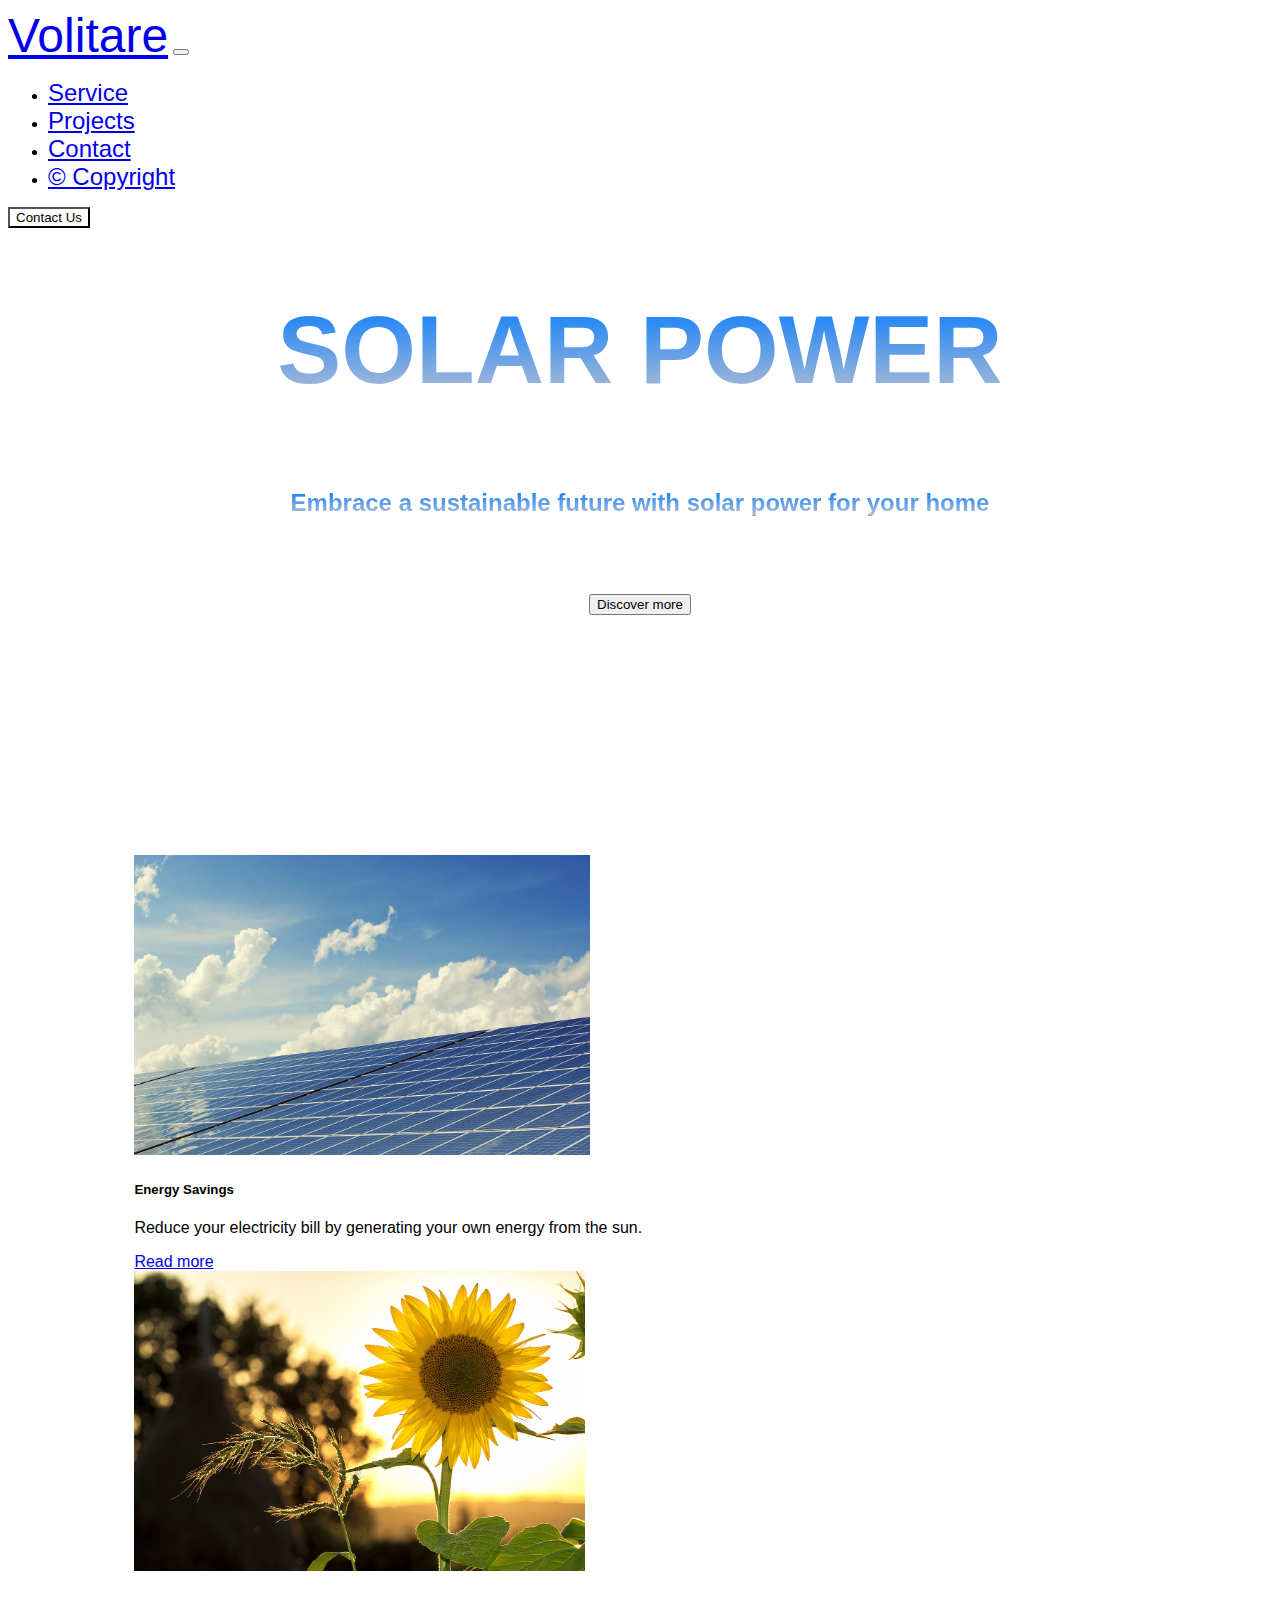
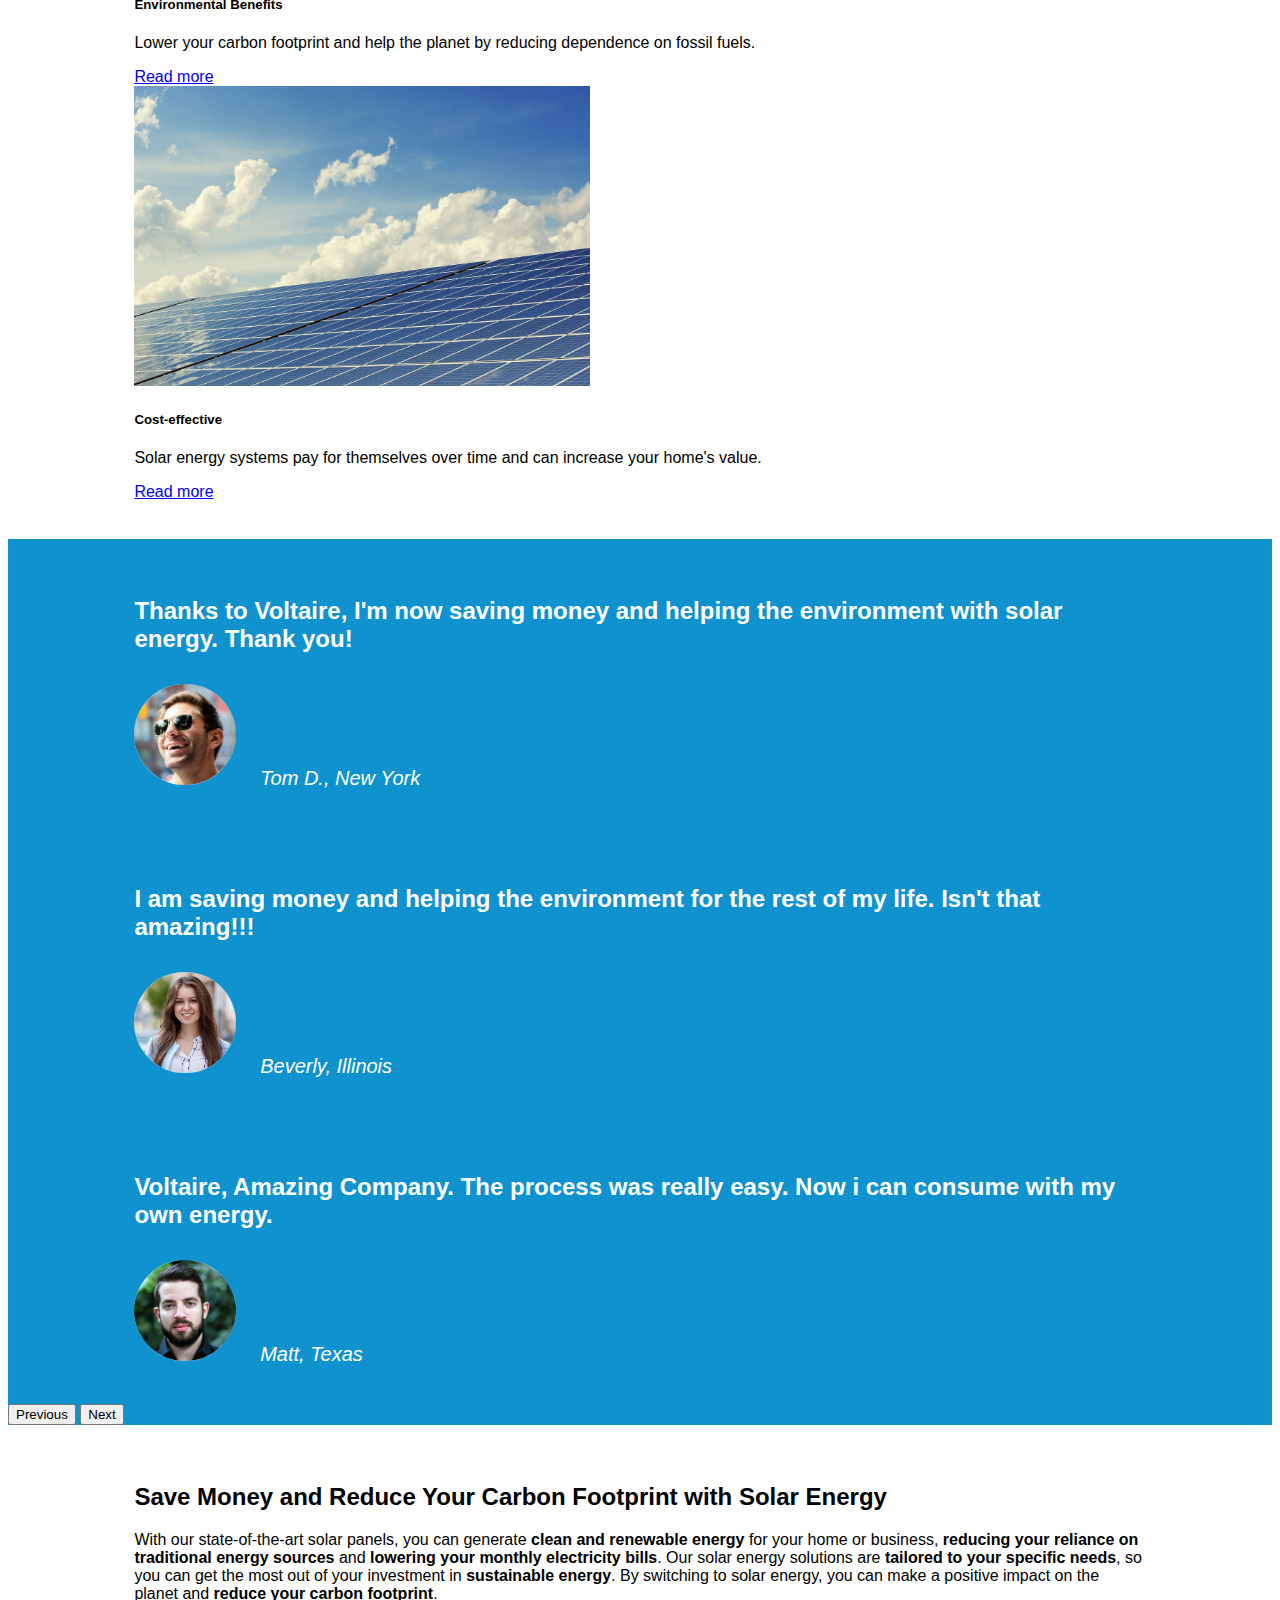
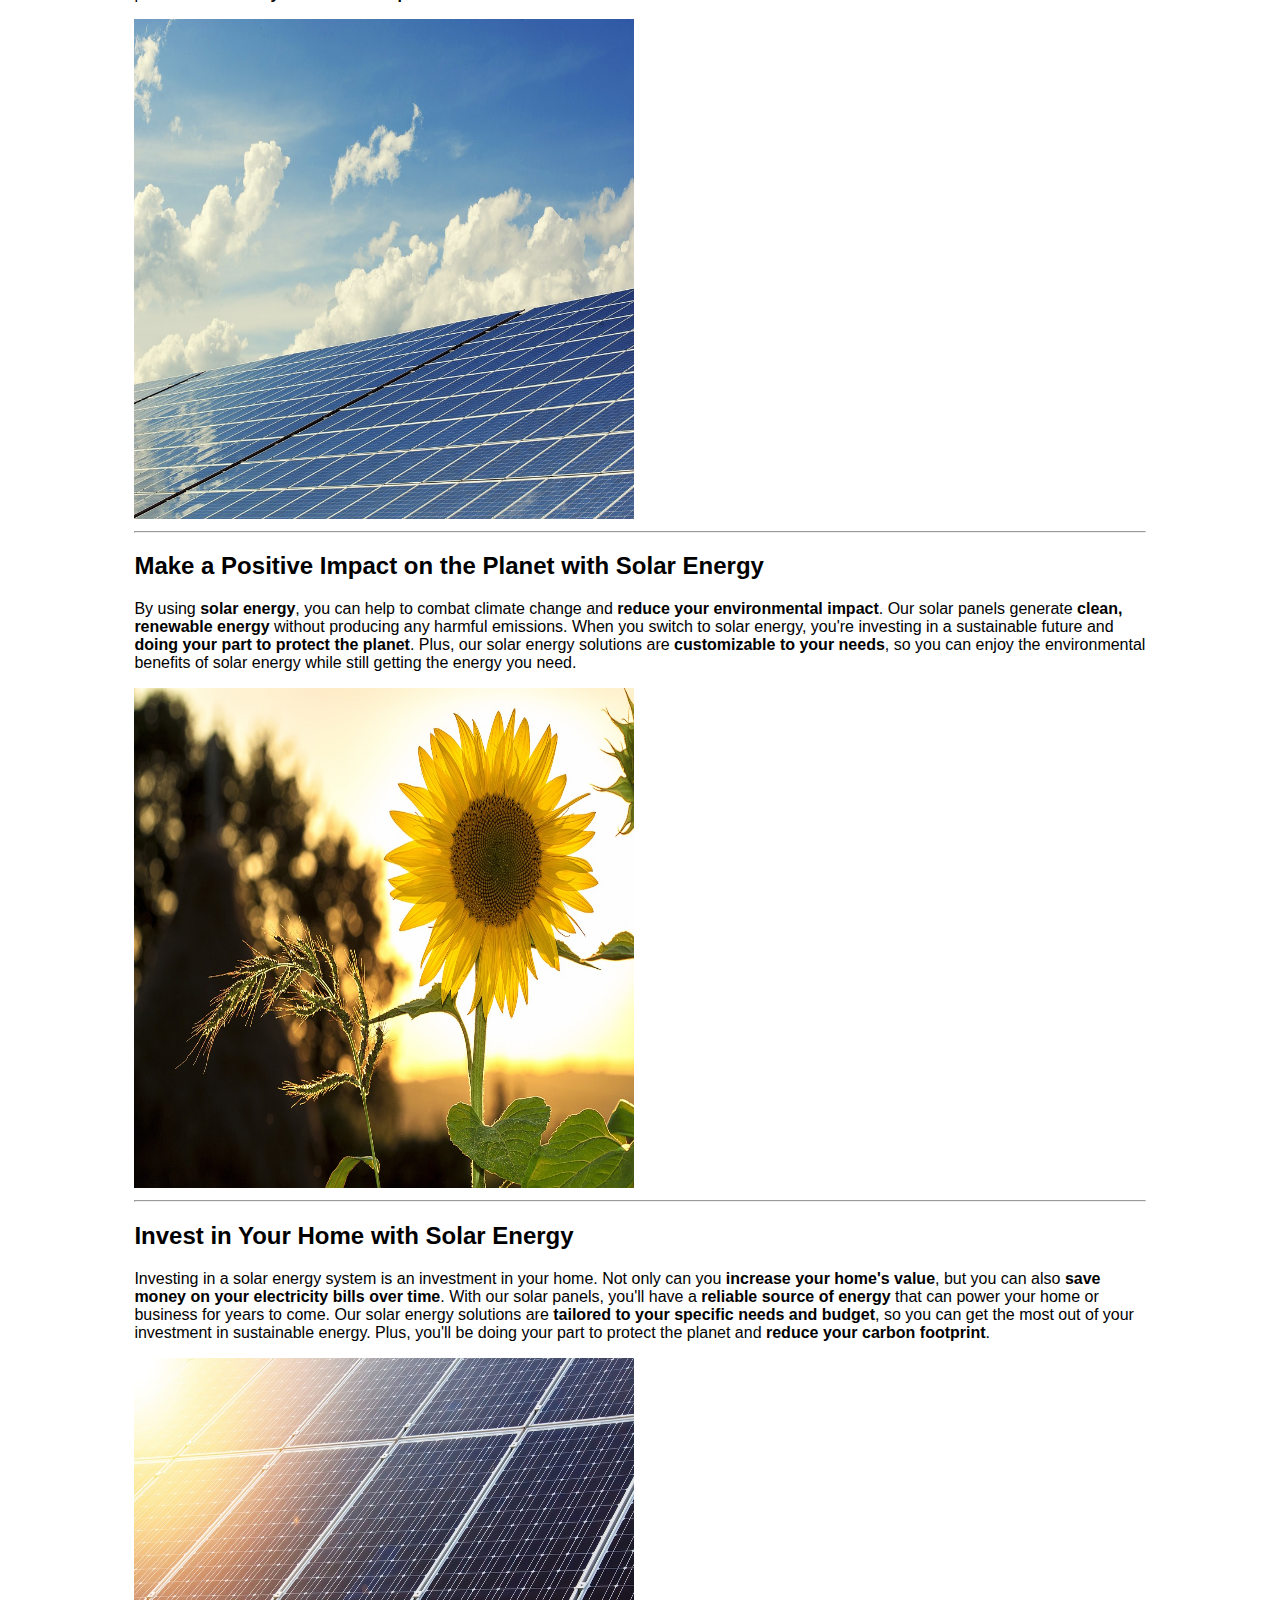
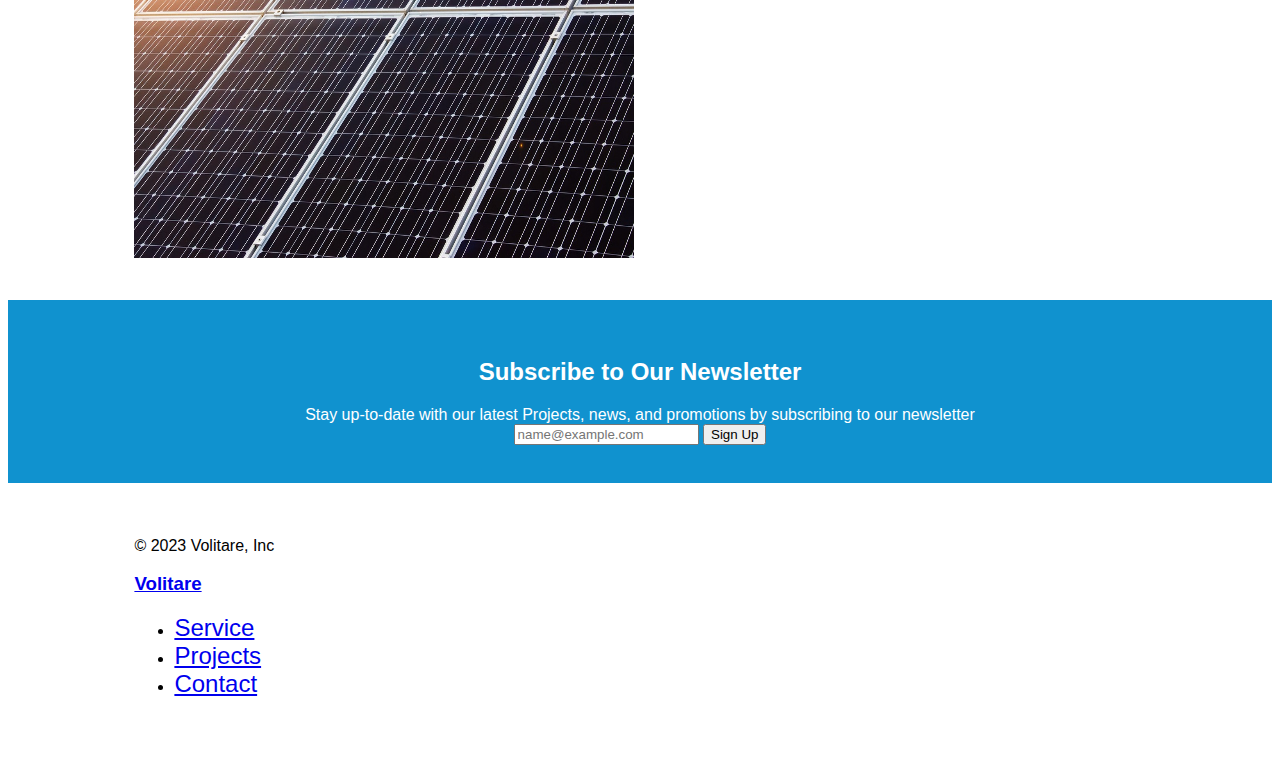
==== index.html @ 942b831d "first init" ====
<!DOCTYPE html>
<html lang="en">
  <head>
    <meta charset="UTF-8" />
    <meta http-equiv="X-UA-Compatible" content="IE=edge" />
    <meta name="viewport" content="width=device-width, initial-scale=1.0" />
    <title>Volitare</title>
    <link href="https://cdn.jsdelivr.net/npm/bootstrap@5.3.0-alpha2/dist/css/bootstrap.min.css" rel="stylesheet" integrity="sha384-aFq/bzH65dt+w6FI2ooMVUpc+21e0SRygnTpmBvdBgSdnuTN7QbdgL+OapgHtvPp" crossorigin="anonymous"/>
    <link rel="stylesheet" href="css/style.css" />
  </head>
  <body>


    <!-- Front Page -->
    <a class="btn btn-lg btn-primary ms-auto contactBtn" role="button" href="contact.html" class="btn-link">Contact us</a>
    <section class="top-container">
      <div class="video-container">
      <video
        id="background-video"
        autoplay
        muted
        poster="../videos/Solar-Header.mp4"
      >
        <source src="../videos/Solar-Header.mp4" type="video/mp4" />
      </div>
      </video>
      <nav class="navbar sticky-top navbar-expand-lg p-0" data-bs-theme="dark">
        <div id="zeile" class="container-fluid">
          <a class="navbar-brand ms-lg-5" href="index.html">Volitare</a>
          <button class="navbar-toggler" type="button" data-bs-toggle="collapse" data-bs-target="#navbarNav" aria-controls="navbarNav" aria-expanded="false" aria-label="Toggle navigation">
            <span class="navbar-toggler-icon"></span>
          </button>

          <div class="collapse navbar-collapse" id="navbarNav">
            <ul class="navbar-nav m-auto">
              <li class="nav-item">
                <a class="nav-link ms-lg-5 ms-md-5" aria-current="page" href="Service.html">Service</a                >
              </li>
              <li class="nav-item">
                <a class="nav-link ms-lg-3" href="#" >Projects</a>
              </li>
              <li class="nav-item">
                <a class="nav-link ms-lg-3" href="#">Contact</a>
              </li>
              <li class="nav-item">
                <a class="nav-link ms-lg-3" href="#">&#169; Copyright</a>
              </li>
            </ul>

            <button id="contactButton" type="button" class="btn btn-lg btn-outline-light ms-auto">
              Contact Us
            </button>
          </div>
        </div>
      </nav>

      <div class="top-container-inhalt">
        <header>
          <h1 class="big-Header header-color">SOLAR POWER</h1>
          <h2 class="small-Header header-color">
            Embrace a sustainable future with solar power for your home
          </h2>
          <button id="discoverBtn" type="button" class="btn btn-lg btn-primary">
            Discover more
          </button>
        </header>
      </div>
    </section>

    <!-- Features Cards -->
    <section class="features-section">
        <div class="container-fluid">
            <div class="row">
                <div class="col-md-4">
                    <div class="card">
                        <img src="images/pv.jpg" class="card-img-top" alt="...">
                        <div class="card-body">
                        <h5 class="card-title">Energy Savings</h5>
                        <p class="card-text">Reduce your electricity bill by generating your own energy from the sun.</p>
                        <a href="#feature1" class="btn btn-primary">Read more</a>
                        </div>
                    </div>
                </div>
                <div class="col-md-4">
                    <div class="card">
                        <img src="images/EV.jpg" class="card-img-top" alt="...">
                        <div class="card-body">
                        <h5 class="card-title">Environmental Benefits</h5>
                        <p class="card-text">Lower your carbon footprint and help the planet by reducing dependence on fossil fuels.</p>
                        <a href="#feature2" class="btn btn-primary">Read more</a>
                        </div>
                    </div>
                </div>
                <div class="col-md-4">
                    <div class="card">
                        <img src="images/pv.jpg" class="card-img-top" alt="...">
                        <div class="card-body">
                        <h5 class="card-title">Cost-effective</h5>
                        <p class="card-text">Solar energy systems pay for themselves over time and can increase your home's value.</p>
                        <a href="#feature3" class="btn btn-primary">Read more</a>
                        </div>
                    </div>
                </div>
            </div>
        </div>
    </section>

    <!-- Review Section -->
    <section class="review-section colored-section">

        <div id="carouselReview" class="carousel slide text-center">
            <div class="carousel-inner">
        
                <div class="carousel-item container-fluid active">
                <h2 class="reviewHeader fs-sm-6">Thanks to Voltaire, I'm now saving money and helping the environment with solar energy. Thank you!</h2>
                <img class="portrait" src="images/portrait1.jpg" alt="men-profile">
                <em>Tom D., New York</em>
                </div>
        
                <div class="carousel-item container-fluid">
                    <h2 class="reviewHeader">I am saving money and helping the environment for the rest of my life. Isn't that amazing!!!</h2>
                    <img class="portrait" src="images/portrait2.jpg" alt="lady-profile">
                    <em>Beverly, Illinois</em>
                </div>

            <div class="carousel-item container-fluid">
                <h2 class="reviewHeader">Voltaire, Amazing Company. The process was really easy. Now i can consume with my own energy.</h2>
                <img class="portrait" src="images/portrait3.jpg" alt="men-profile">
                <em>Matt, Texas</em>
            </div>
            </div>
            <button class="carousel-control-prev" type="button" data-bs-target="#carouselReview" data-bs-slide="prev">
                <span class="carousel-control-prev-icon" aria-hidden="true"></span>
                <span class="visually-hidden">Previous</span>
            </button>
        
            <button class="carousel-control-next" type="button" data-bs-target="#carouselReview" data-bs-slide="next">
                <span class="carousel-control-next-icon" aria-hidden="true"></span>
                <span class="visually-hidden">Next</span>
            </button>
            </div>
        
        </section>
        </section>
    

    <!-- Featurettes -->

    <section class="ft-section container-fluid">
        <div class="row featurette">
          <div id="feature1" class="col-md-7 order-sm-1">
            <h2 class="featurette-heading fw-normal lh-1">Save Money and Reduce Your Carbon Footprint with Solar Energy</h2>
            <p class="lead">With our state-of-the-art solar panels, you can generate <b>clean and renewable energy</b> for your home or business,
                 <b>reducing your reliance on traditional energy sources</b> and <b>lowering your monthly electricity bills</b>.
                  Our solar energy solutions are <b>tailored to your specific needs</b>, so you can get the most out of your investment in <b>sustainable energy</b>.
                 By switching to solar energy, you can make a positive impact on the planet and <b>reduce your carbon footprint</b>.</p>
          </div>
          <div class="col-md-5 order-sm-2">
            <img src="images/pv.jpg" class="featurette-image img-fluid mx-auto" width="500" height="500" alt="">
          </div>
        </div>
    
        <hr class="featurette-divider">
    
        <div class="row featurette">
          <div id="feature2" class="col-md-7 order-md-2">
            <h2 class="featurette-heading fw-normal lh-1">Make a Positive Impact on the Planet with Solar Energy</h2>
            <p class="lead">By using <b>solar energy</b>, you can help to combat climate change and <b>reduce your environmental impact</b>.
                 Our solar panels generate <b>clean, renewable energy</b> without producing any harmful emissions. When you switch to solar energy,
                  you're investing in a sustainable future and <b>doing your part to protect the planet</b>. Plus, our solar energy solutions are <b>customizable to your needs</b>,
                 so you can enjoy the environmental benefits of solar energy while still getting the energy you need.</p>
          </div>
          <div class="col-md-5 order-md-1">
            <img class="bd-placeholder-img bd-placeholder-img-lg featurette-image img-fluid mx-auto" width="500" height="500" src="images/EV.jpg" role="img" aria-label="Placeholder: 500x500" preserveAspectRatio="xMidYMid slice" focusable="false">
          </div>

        </div>
    
        <hr class="featurette-divider">
    
        <div class="row featurette">
          <div id="feature3" class="col-md-7">
            <h2 class="featurette-heading fw-normal lh-1">Invest in Your Home with Solar Energy</h2>
            <p class="lead">Investing in a solar energy system is an investment in your home. Not only can you <b>increase your home's value</b>,
                 but you can also <b>save money on your electricity bills over time</b>. With our solar panels, you'll have a <b>reliable source of energy</b> 
                 that can power your home or business for years to come. Our solar energy solutions are <b>tailored to your specific needs and budget</b>,
                 so you can get the most out of your investment in sustainable energy. Plus, you'll be doing your part to protect the planet and <b>reduce your carbon footprint</b>.</p>
          </div>
          <div class="col-md-5">
            <img src="images/Panel.jpg"  class="bd-placeholder-img bd-placeholder-img-lg featurette-image img-fluid mx-auto" width="500" height="500" alt="">
          </div>
        </div>
    </section>


    <section class="mail container-fluid colored-section">
        <h2>Subscribe to Our Newsletter</h2>
        <label for="mail">Stay up-to-date with our latest Projects, news, and promotions by subscribing to our newsletter</label>
        <div class="mailinput input-group input-group-lg w-auto mt-4">
            <input type="email" name="mail" class="form-control" id="floatingInput" placeholder="name@example.com" aria-describedby="button-addon2">
            <button class="btn btn-dark" type="button" id="button-addon2">Sign Up</button>
        </div>
    </section>

    <footer class="container-fluid">
        <footer class="d-flex flex-wrap justify-content-between align-items-center py-3 my-4 border-top">
            <p class="col-md-4 mb-0 text-body-secondary">© 2023 Volitare, Inc</p>
        
            <a href="/" class="col-md-4 d-flex align-items-center justify-content-center mb-3 mb-md-0 me-md-auto link-body-emphasis text-decoration-none">
              <h3>Volitare</h3>
            </a>
        
            <ul class="nav col-md-4 justify-content-end">
              <li class="nav-item"><a href="Service.html" class="nav-link px-2 text-body-secondary">Service</a></li>
              <li class="nav-item"><a href="#" class="nav-link px-2 text-body-secondary">Projects</a></li>
              <li class="nav-item"><a href="contact.html" class="nav-link px-2 text-body-secondary">Contact</a></li>
            </ul>
          </footer>
    </footer>

    <script src="index.js"></script>
    <script src="https://cdn.jsdelivr.net/npm/@popperjs/core@2.11.6/dist/umd/popper.min.js" integrity="sha384-oBqDVmMz9ATKxIep9tiCxS/Z9fNfEXiDAYTujMAeBAsjFuCZSmKbSSUnQlmh/jp3" crossorigin="anonymous"></script>
    <script src="https://cdn.jsdelivr.net/npm/bootstrap@5.3.0-alpha2/dist/js/bootstrap.min.js" integrity="sha384-heAjqF+bCxXpCWLa6Zhcp4fu20XoNIA98ecBC1YkdXhszjoejr5y9Q77hIrv8R9i" crossorigin="anonymous"></script>
  </body>
</html>
---- css/style.css ----
html{
    font-family: Arial, Helvetica, sans-serif;
}

.top-container{
    margin: 0;
    padding: 0;

}

b {
    font-weight: 700;
}

#background-video {
    position: absolute;
    width: 100%;
    z-index: -10;
}

.top-container-inhalt {
    padding: 4% 12%;
}

#contactButton {
    background-color: rgba(255, 255, 255, 0.2);
}
#contactButton2 {
}

.navbar-brand {
    font-size: 3rem;
}

.nav-link:hover {
    color: black;
}

header {
    display: flex;
    flex-direction: column;
    align-items: center;
}

.big-Header {
    text-align: center;
    margin-top: 1rem;
    font-size: 6rem;
}

.header-color {
    background-image: linear-gradient(0deg, rgba(2,0,36,1) 0%, rgba(9,47,121,0.3169642857142857) 7%, rgba(0,121,255,1) 100%);
    -webkit-background-clip: text;
    -webkit-text-fill-color: transparent;
}
#discoverBtn {
    margin-top: 6%;
}

.nav-link {
    font-size: 1.5rem;
}


/* Carousel Review */

.portrait {
    width: 10%;
    height: 10%;

    border-radius: 50%;

    margin-right: 2%;
}

.colored-section {
    background-color: #1092CF;
    color:white;
}

.container-fluid:not(#zeile):not(#zeile2) {
    padding: 3% 10% 3%;
}

.reviewHeader {
    margin-bottom: 3%;
}

.carousel-item em {
    font-size: 1.25rem;
}

/* Features-Section */

.features-section {
    margin-top: 12%;

    background-color: white;
}

.card {
    height: 100%;
  }
  
.card-img-top {
    height: 300px;
    object-fit: cover;
}


.contactBtn {
    position: fixed;

    top: 10%;
    right: 0.75rem;

    z-index: 1;

    display: none;
}

/*Featurettes-Section*/





/*Newsletter*/

.mail {
    display: flex;
    flex-direction: column;
    align-items: center;
}


/*Projects Seite*/

.carousel-container {
    z-index: -10;
}

#carousel2 .carousel-item {
    width: 100%; /* Breite des Containers auf 100% setzen */
    height: 32rem; /* Höhe des Containers festlegen */
    
}

#carousel2 img {
    width: 100%; /* Maximale Breite des Bildes auf 100% des Containers setzen */
    height: 100%; /* Maximale Höhe des Bildes auf 100% des Containers setzen */
    display: block; /* Das Bild als Blockelement anzeigen */
    margin: auto; /* Das Bild horizontal zentrieren */
}

.feature-text {
    font-size: 1.25rem;
}


/* Service */

.middle-container {
    margin-bottom: 5%;
}



/*Responsivness*/

/*Extra Small*/
@media screen and (max-width: 575px) {
    .reviewHeader {
        font-size: 1rem;
    }
    .big-Header {
        font-size: 3rem;
    }
    .small-Header {
        text-align: center;
        font-size: 1rem;
    }

    .video-container {
        position: absolute;
        height: 500px;
        width: auto;
        z-index: -1;

        overflow: hidden;
    }
    #background-video {
        position: relative;
        height: 100%;
        width: fit-content;

        right: 25%;
    }

    .nav-item {
        margin: 0;
    }
}
/*Small*/
@media screen and (min-width: 576px) and (max-width: 767px) {
    .big-Header {
        font-size: 4rem;
    }
    .small-Header {
        font-size: 1rem;
    }
}
/*Medium*/
@media screen and (min-width: 768px) and (max-width: 991px) {
    .big-Header {
        font-size: 5rem;
    }
    .small-Header {
        font-size: 1.5rem;
    }
}
/*Large*/
@media screen and (min-width: 992px) and (max-width: 1199px) {
    
}
/*XL*/
@media screen and (min-width: 1200px) and (max-width: 1399px) {
    
}
/*XXL*/
@media screen and (min-width: 1400px){
    
}
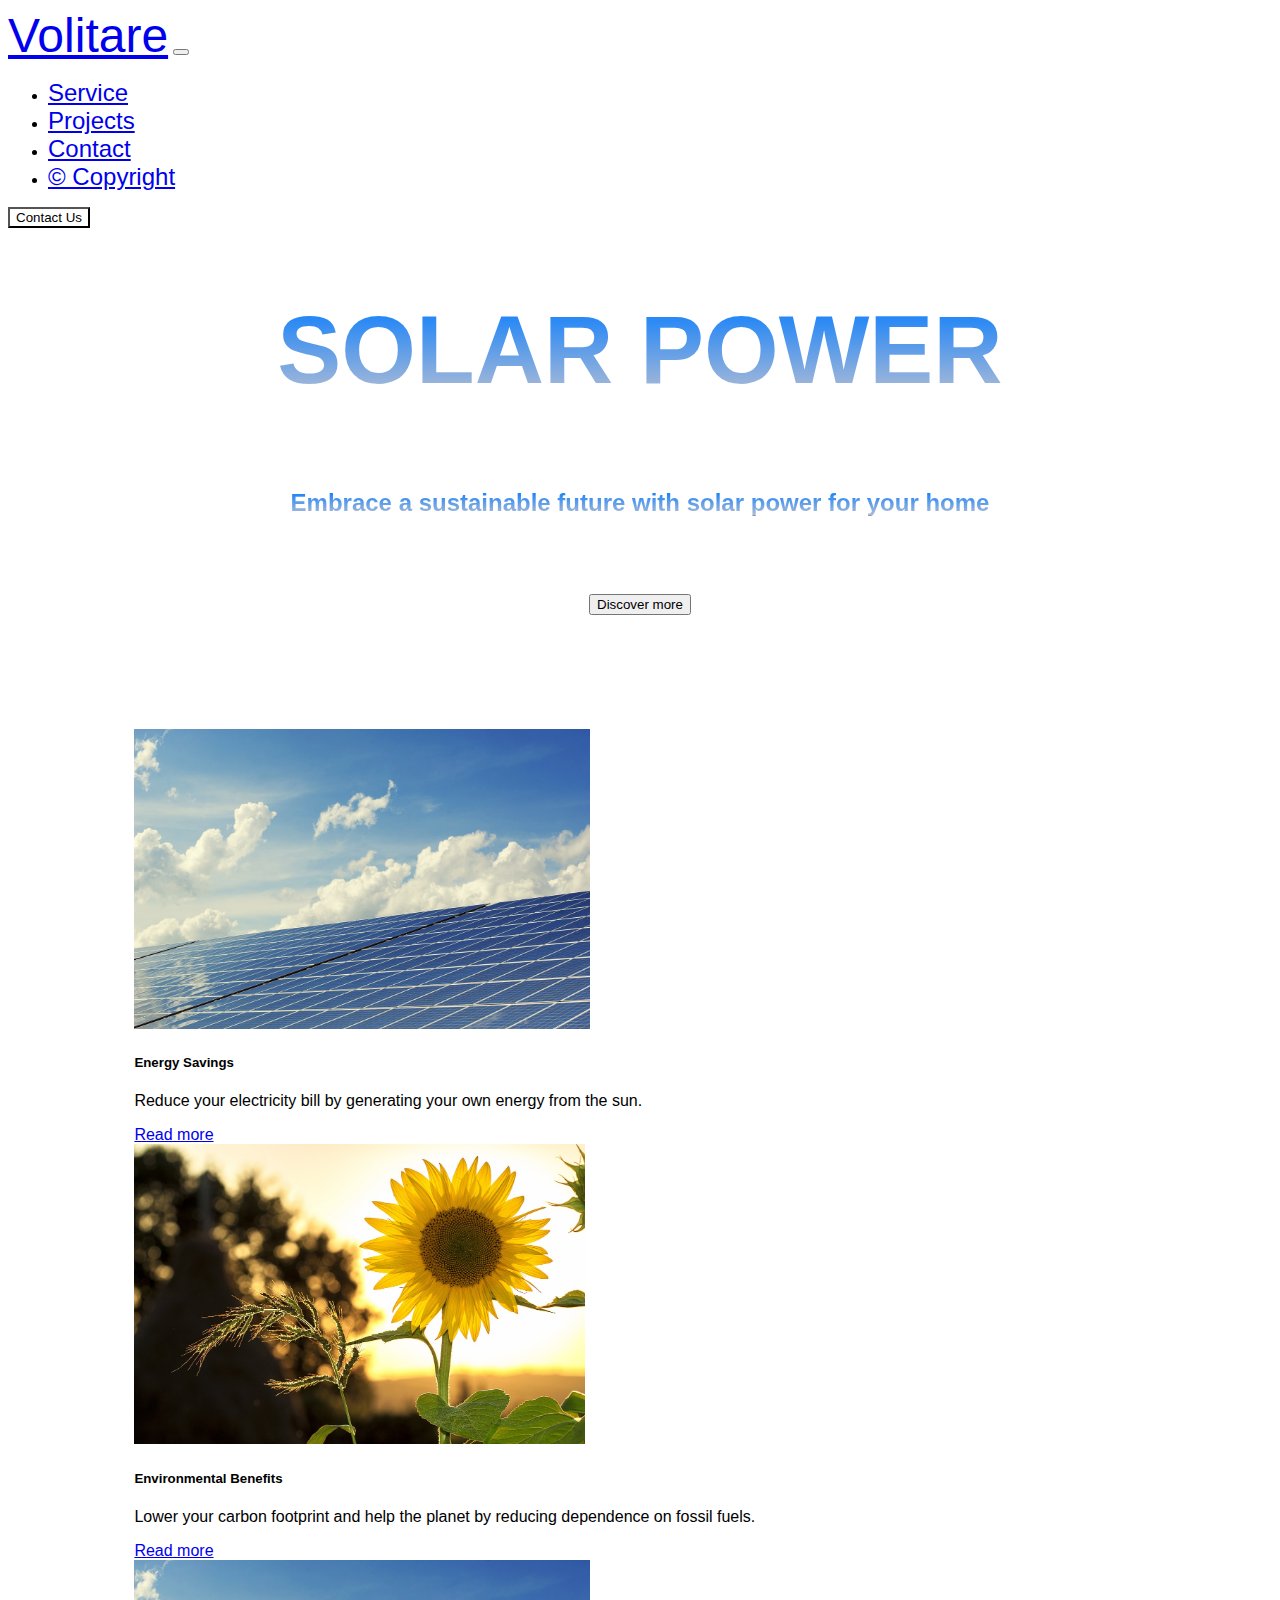
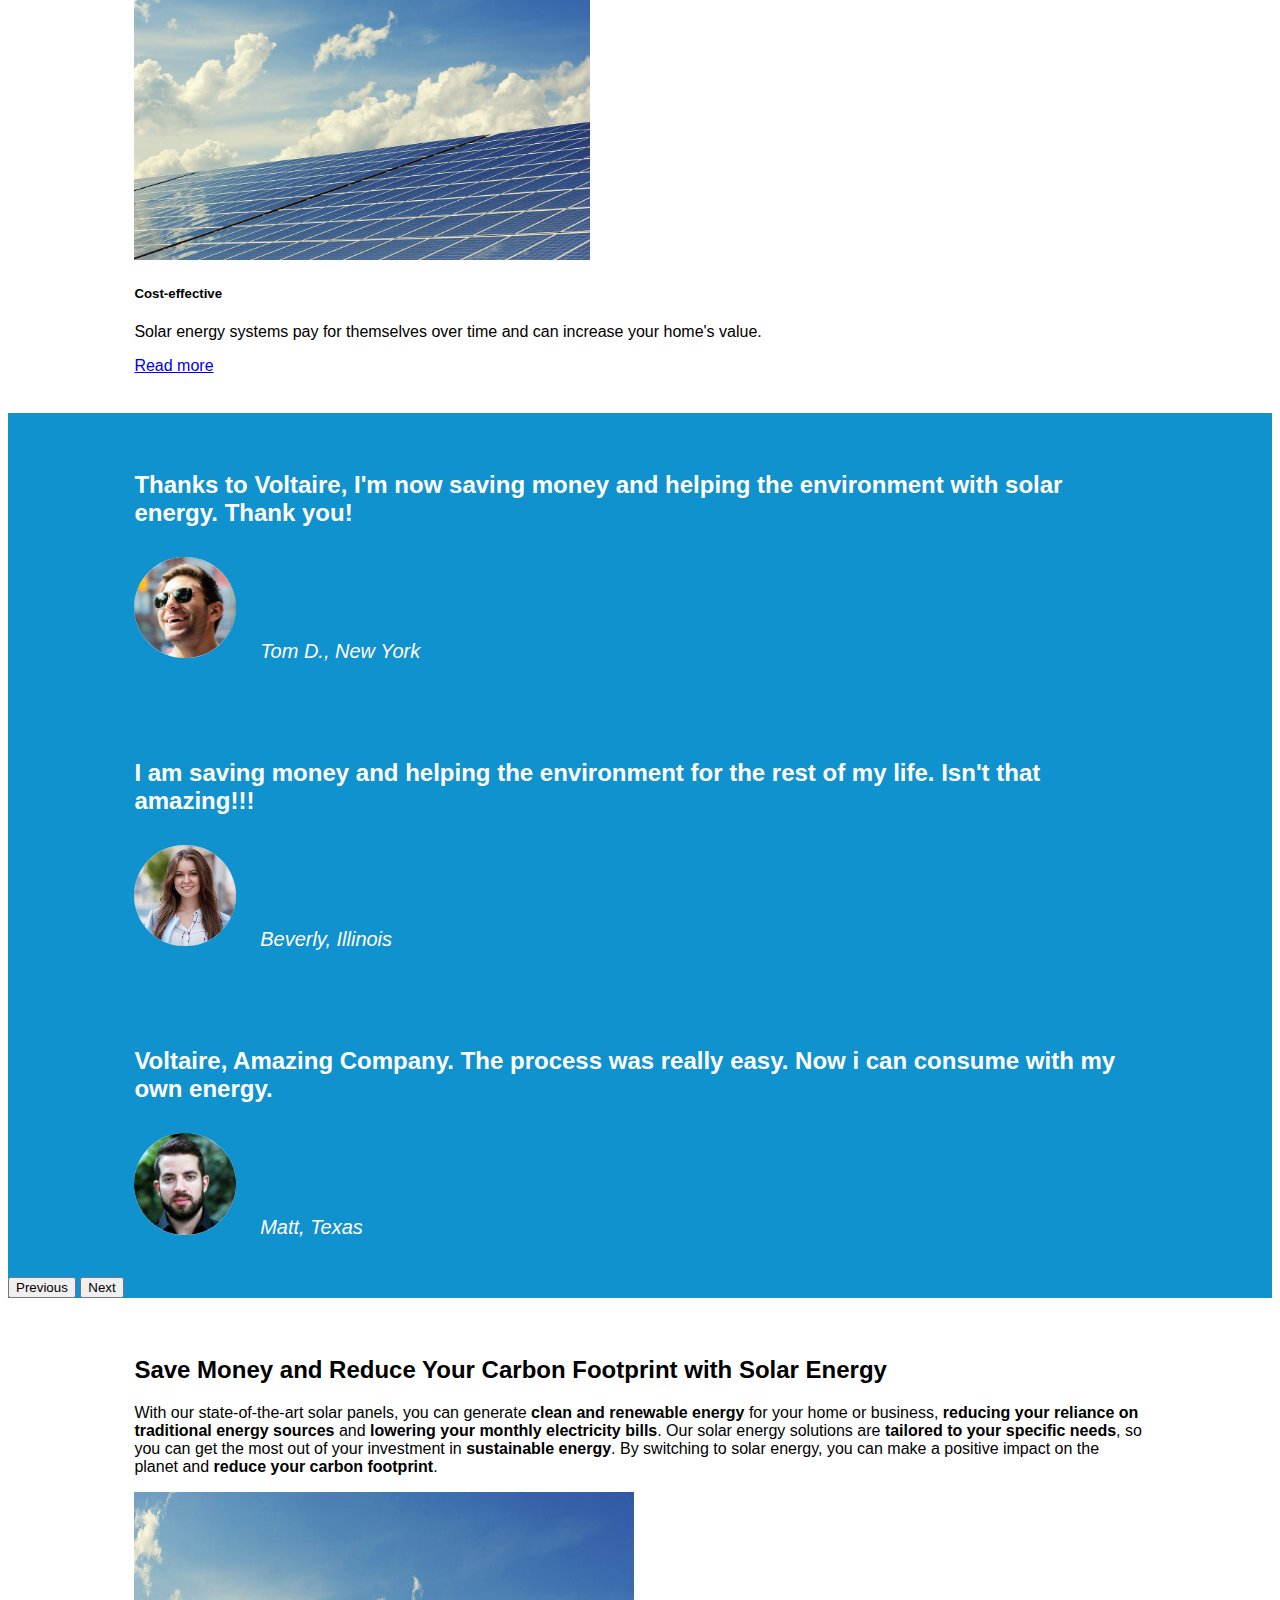
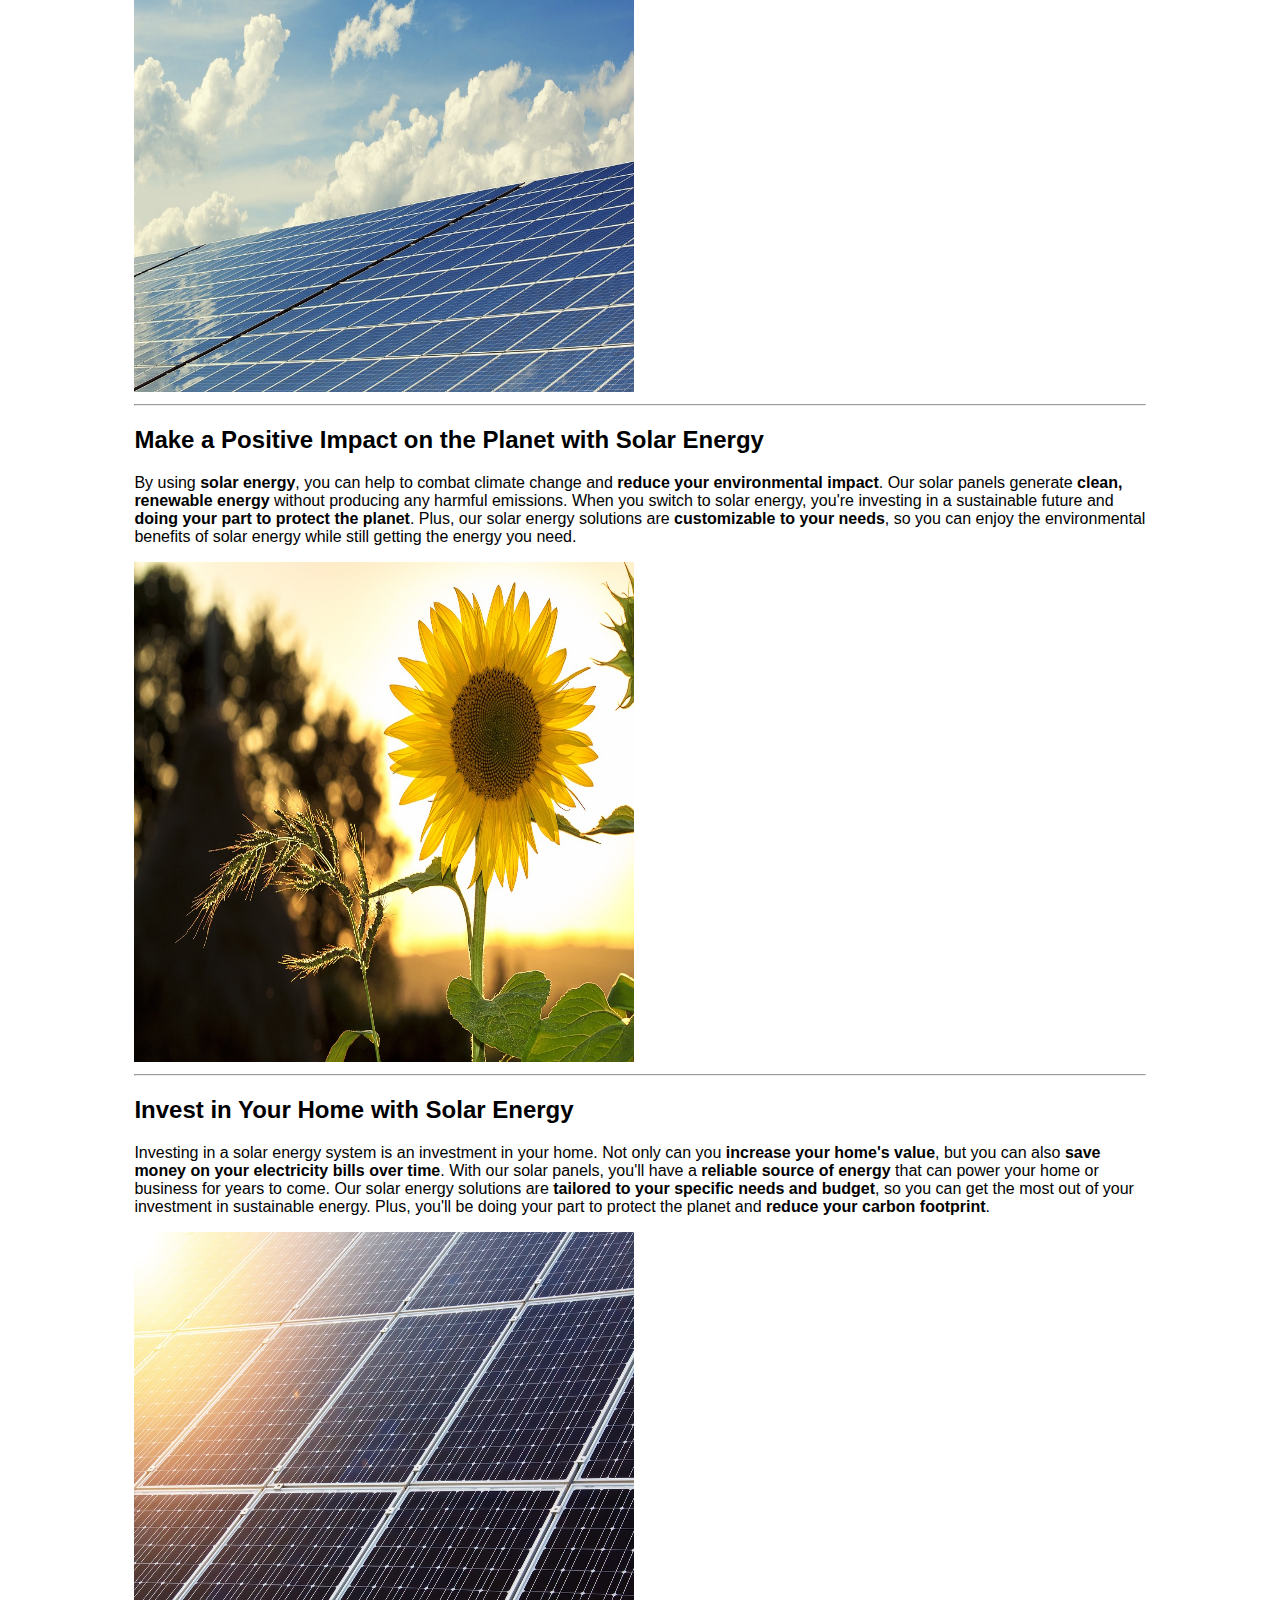
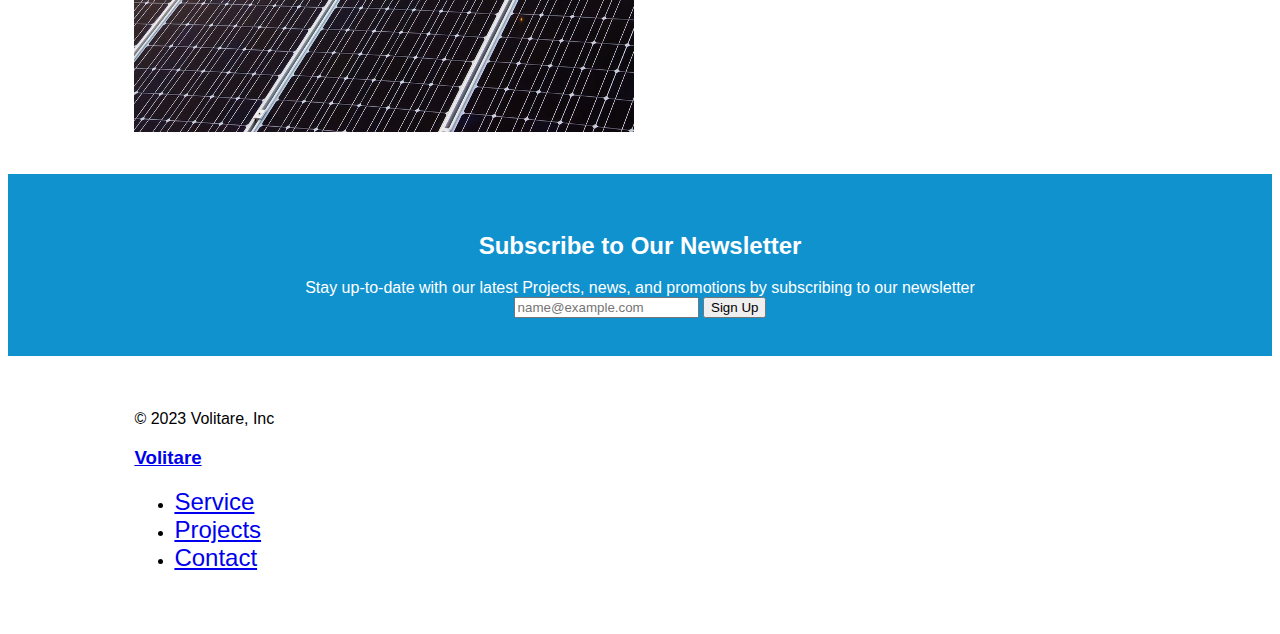
==== commit 8b739e54: "video" ====
--- a/index.html
+++ b/index.html
@@ -12,18 +12,8 @@
 
 
     <!-- Front Page -->
-    <a class="btn btn-lg btn-primary ms-auto contactBtn" role="button" href="contact.html" class="btn-link">Contact us</a>
+    <a class="btn btn-lg btn-primary ms-auto contactBtn" role="button" href="#" class="btn-link">Contact us</a>
     <section class="top-container">
-      <div class="video-container">
-      <video
-        id="background-video"
-        autoplay
-        muted
-        poster="../videos/Solar-Header.mp4"
-      >
-        <source src="../videos/Solar-Header.mp4" type="video/mp4" />
-      </div>
-      </video>
       <nav class="navbar sticky-top navbar-expand-lg p-0" data-bs-theme="dark">
         <div id="zeile" class="container-fluid">
           <a class="navbar-brand ms-lg-5" href="index.html">Volitare</a>
@@ -213,7 +203,7 @@
             <ul class="nav col-md-4 justify-content-end">
               <li class="nav-item"><a href="Service.html" class="nav-link px-2 text-body-secondary">Service</a></li>
               <li class="nav-item"><a href="#" class="nav-link px-2 text-body-secondary">Projects</a></li>
-              <li class="nav-item"><a href="contact.html" class="nav-link px-2 text-body-secondary">Contact</a></li>
+              <li class="nav-item"><a href="#" class="nav-link px-2 text-body-secondary">Contact</a></li>
             </ul>
           </footer>
     </footer>
--- a/css/style.css
+++ b/css/style.css
@@ -3,9 +3,11 @@
 }
 
 .top-container{
+    background-image: url(../images/Header.png);
+    background-size: 100%;
     margin: 0;
     padding: 0;
-
+    margin-bottom: -10%;
 }
 
 b {
@@ -13,6 +15,7 @@
 }
 
 #background-video {
+    background-image: url(../images/Header.png);
     position: absolute;
     width: 100%;
     z-index: -10;
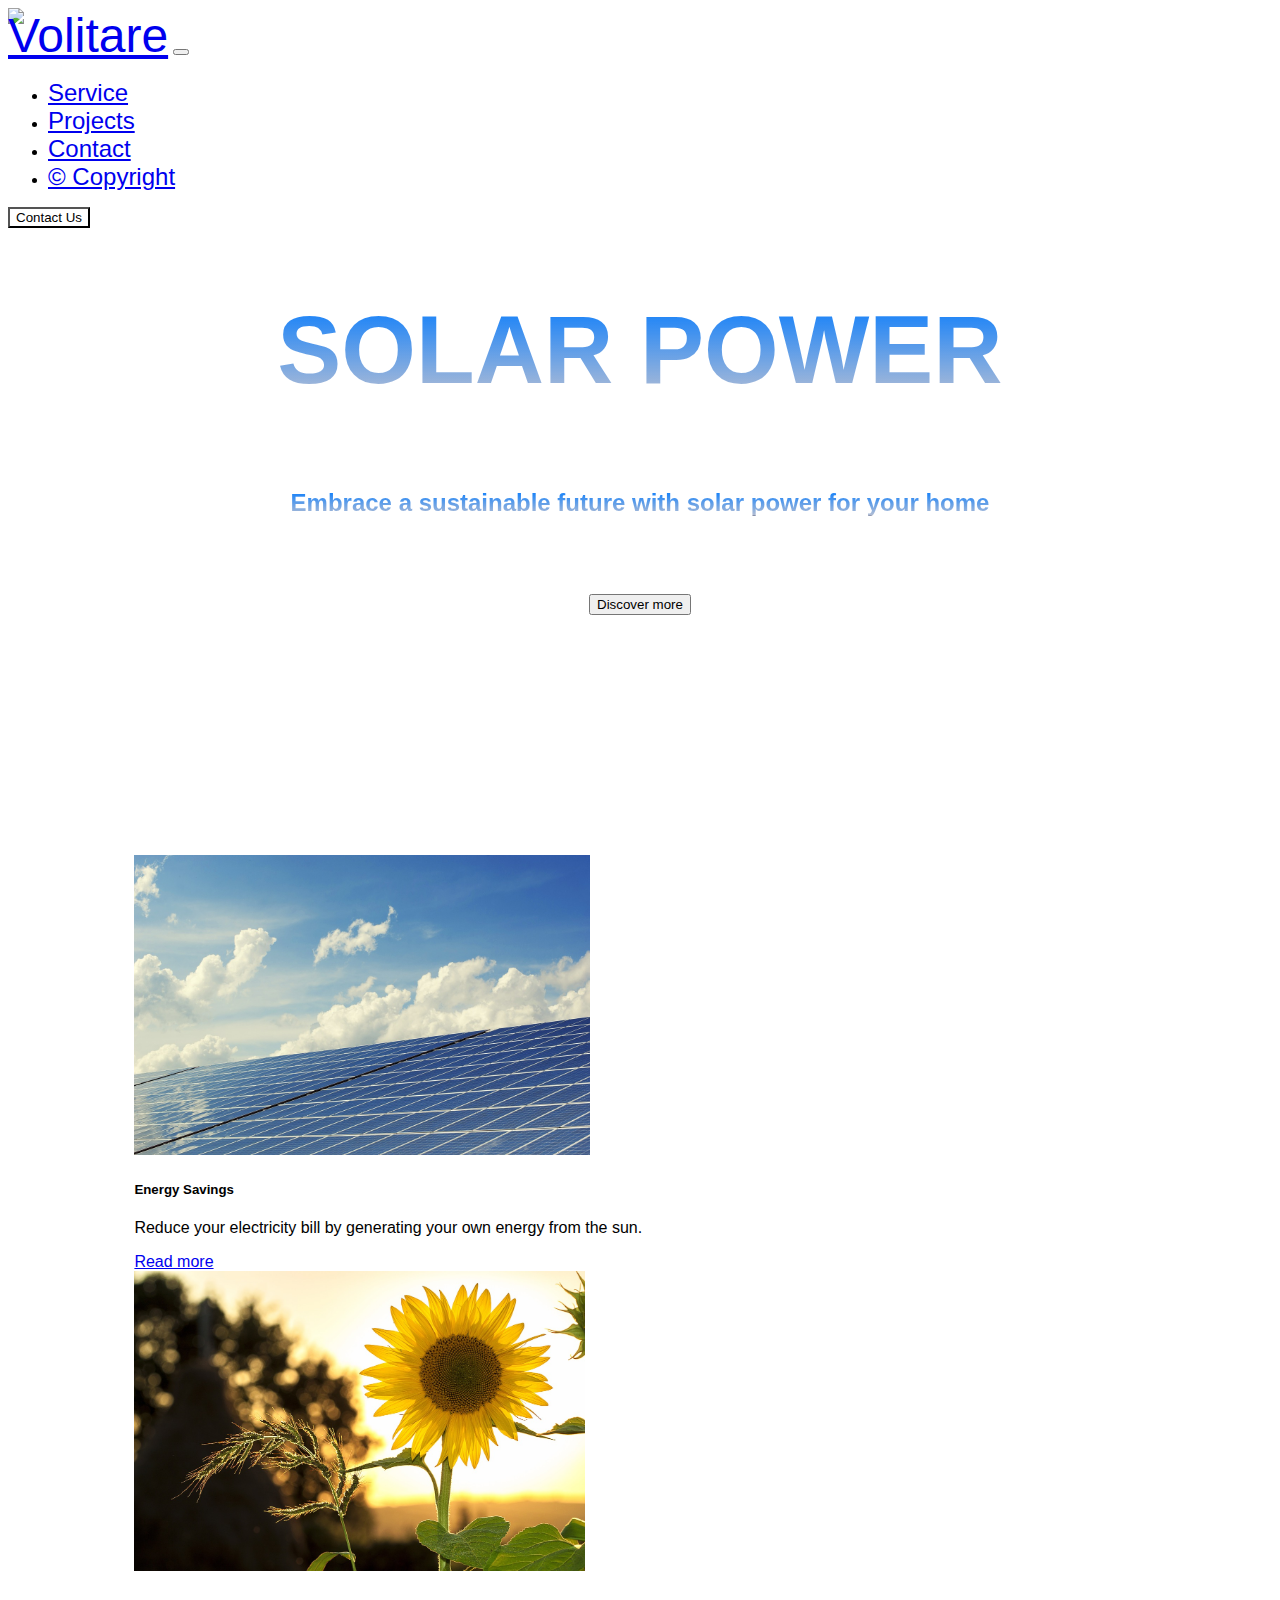
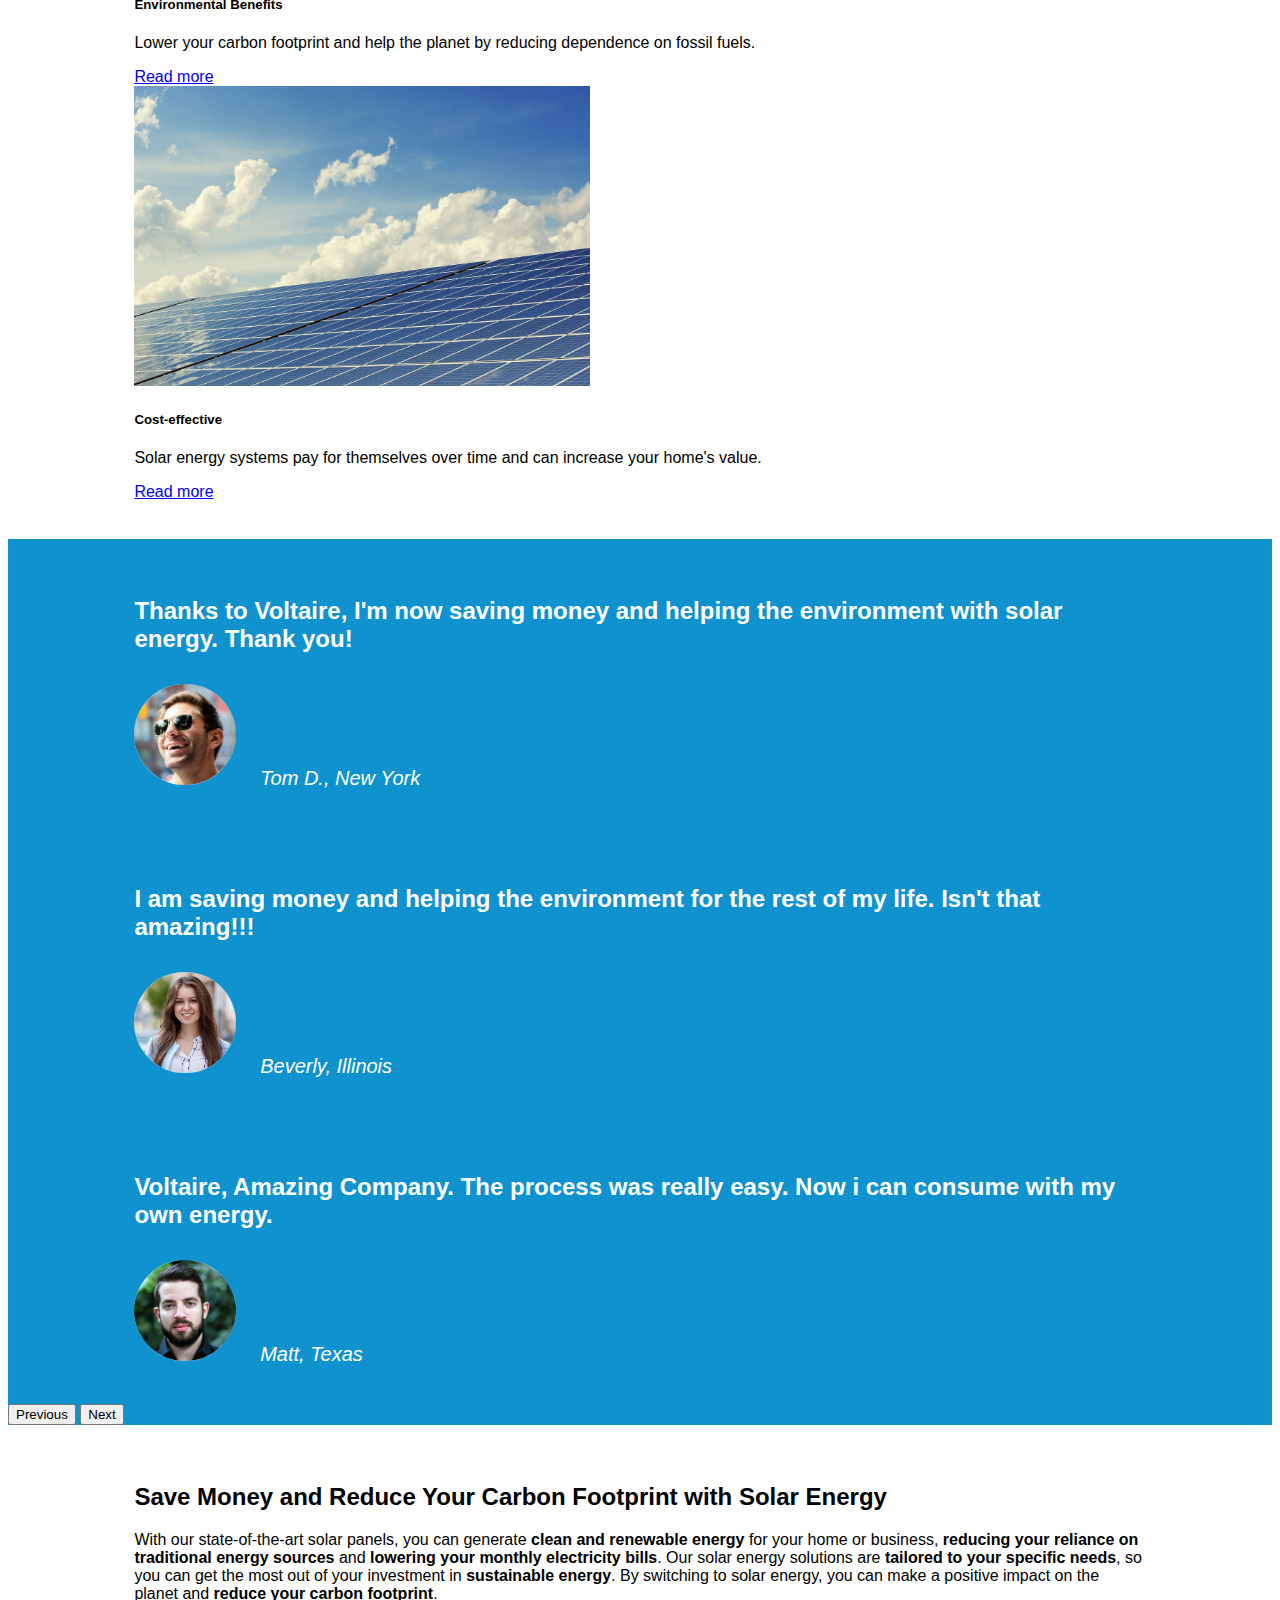
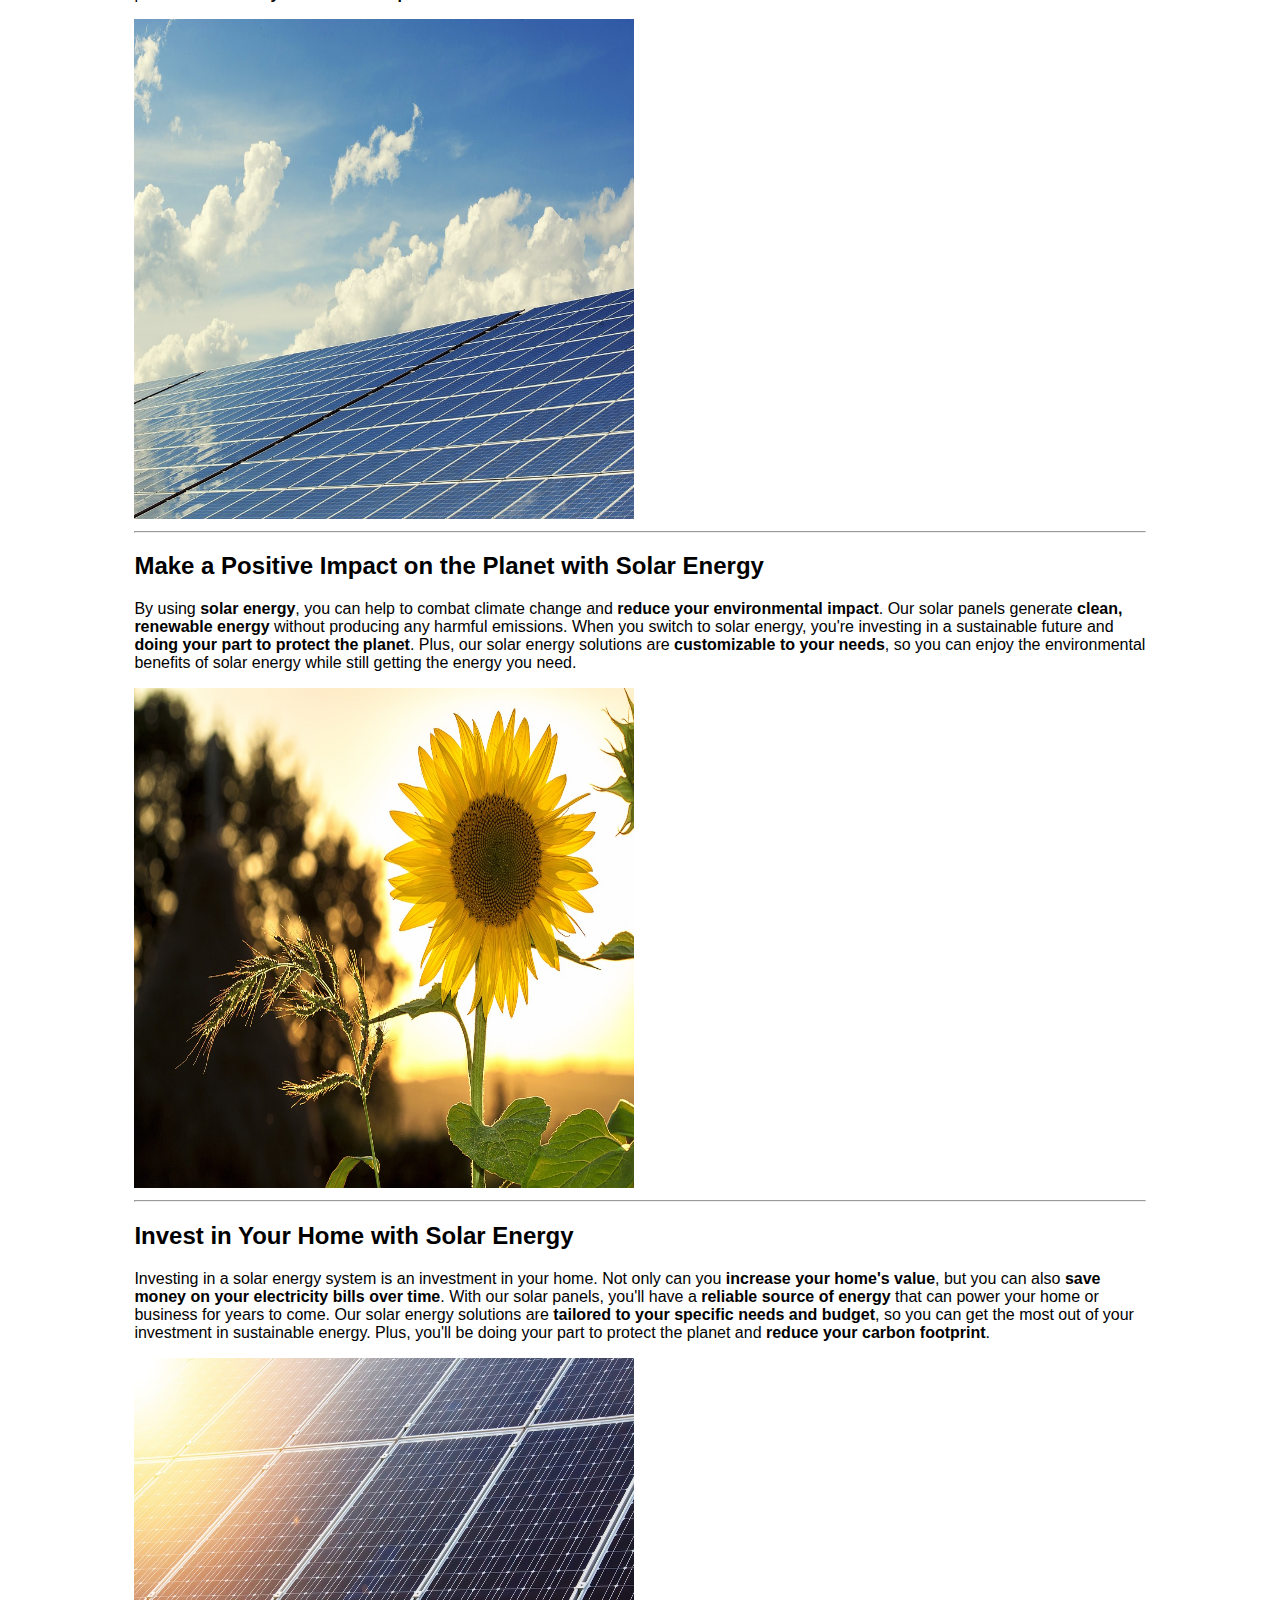
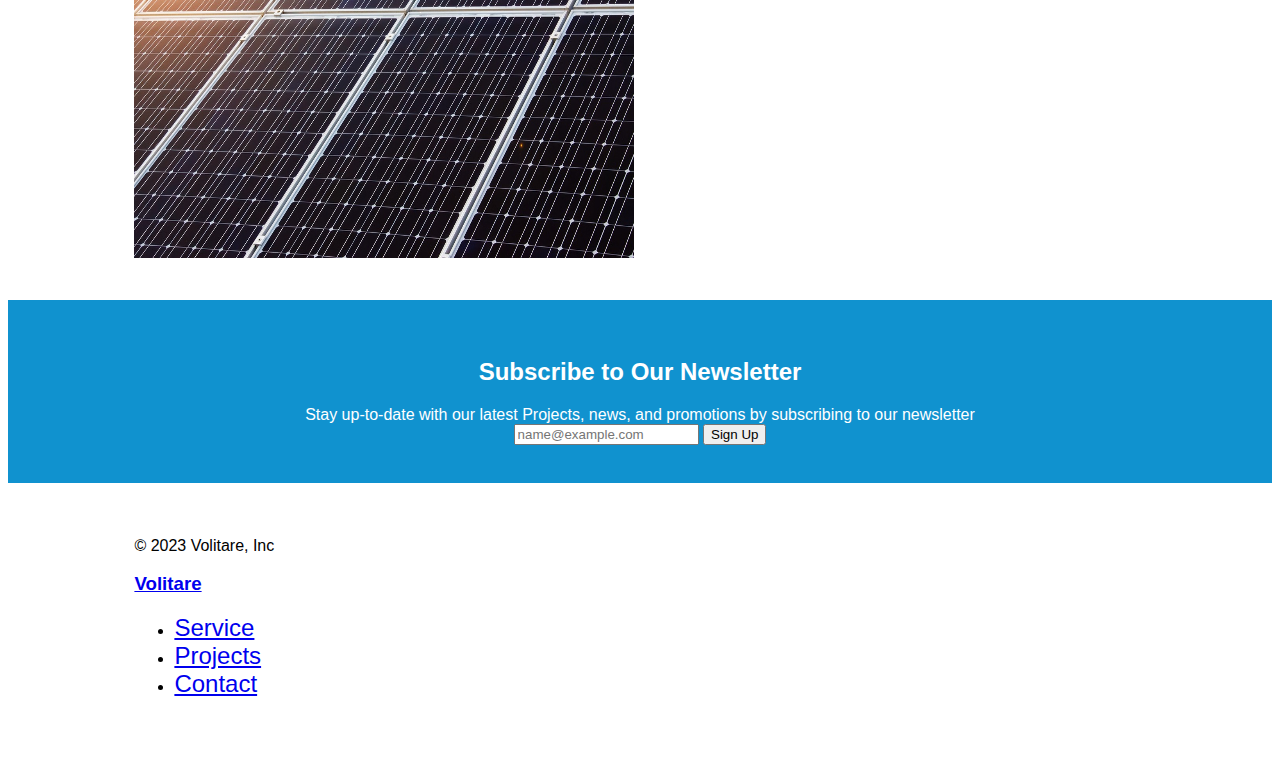
==== commit 8cd35551: "update" ====
--- a/index.html
+++ b/index.html
@@ -14,6 +14,11 @@
     <!-- Front Page -->
     <a class="btn btn-lg btn-primary ms-auto contactBtn" role="button" href="#" class="btn-link">Contact us</a>
     <section class="top-container">
+      <div class="video-container">
+      <img 
+      id="background-video"
+      src="../images/Header.png">
+      </div>
       <nav class="navbar sticky-top navbar-expand-lg p-0" data-bs-theme="dark">
         <div id="zeile" class="container-fluid">
           <a class="navbar-brand ms-lg-5" href="index.html">Volitare</a>
--- a/css/style.css
+++ b/css/style.css
@@ -3,11 +3,9 @@
 }
 
 .top-container{
-    background-image: url(../images/Header.png);
-    background-size: 100%;
     margin: 0;
     padding: 0;
-    margin-bottom: -10%;
+
 }
 
 b {
